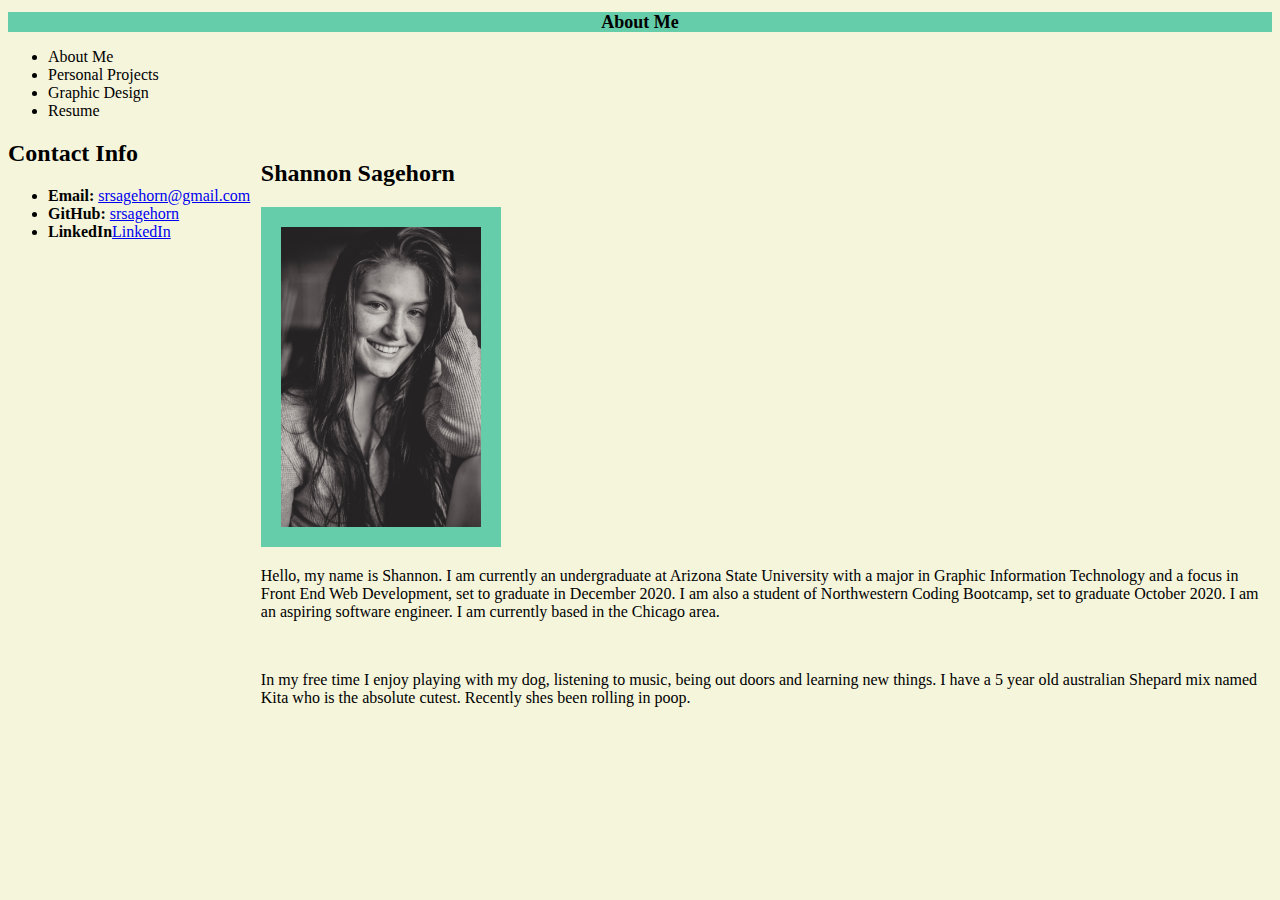
==== html/index.html @ 60037836 "Added additional html pages" ====
<!DOCTYPE html>
<html lang="en">

<head>
    <meta charset="UTF-8">
    <meta name="viewport" content="width=device-width, initial-scale=1.0">

    <link rel="stylesheet" type="text/css" href="../style.css">

    <title>About Me | Shannon Sagehorn</title>

</head>
<body>
    <header>

    <h1>About Me</h1>

    <nav>
        <ul>
            <li><a href = "index.html"class = "activePage"> </a>About Me</li>

            <li><a href= "coding.html"></a>Personal Projects</li>

            <li><a href = "graphicDesign"></a>Graphic Design</li>

            <li><a href = "resume.html"></a>Resume</li>
        </ul>
    </nav>

    </header>

    <div id = "leftCol">

    <h2>Shannon Sagehorn</h2>

    <img src = "../pics/me.jpeg" alt = "Bio Photo" height = "300px">
    
    <p> Hello, my name is Shannon. I am currently an undergraduate at Arizona State University with a major in Graphic Information Technology and a focus in Front End Web Development, set to graduate in December 2020. I am also a student of Northwestern Coding Bootcamp, set to graduate October 2020. I am an aspiring software engineer. I am currently based in the Chicago area.</p>
    
    <br>

    <p> In my free time I enjoy playing with my dog, listening to music, being out doors and learning new things. I have a 5 year old australian Shepard mix named Kita who is the absolute cutest. Recently shes been rolling in poop.</p>

    </div>

    <dv id = "rightCool">

    <h2>Contact Info</h2>

    <ul>
        <li><strong>Email:</strong> <a href = "mailto: srsagehorn@gmail.com">srsagehorn@gmail.com</a></li>

        <li><strong>GitHub:</strong> <a href = "https://github.com/srsagehorn" target="_blank">srsagehorn</a> </li>

        <li><strong>LinkedIn</strong><a href = "www.linkedin.com/in/shannonsagehorn" target="_blank">LinkedIn</a></li>
    </ul>
    </div>

</body>
</html>
---- style.css ----
body {
    background-color: beige;

}

h1 {
    background-color : mediumaquamarine;
    height : 20px;
    text-align: center;
    font-size: 18px;
    font-weight: bold;
}

h2 {

}

img {
    border: mediumaquamarine solid 20px;
    align: center;


}

li {

}

#leftCol {
    float: right;
    width: 80%;
}

#rightCol {
    float: right;
    width: 20%;
}
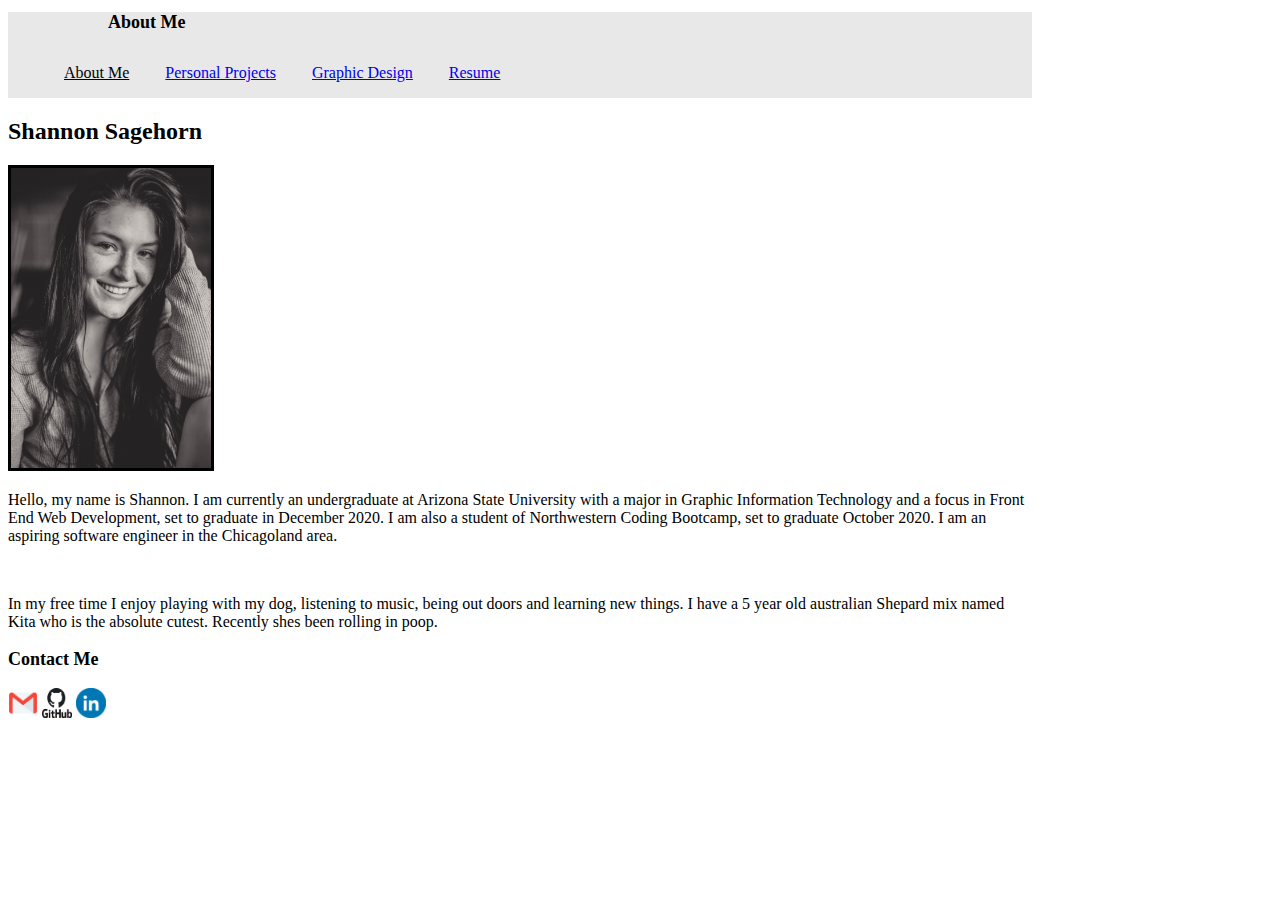
==== commit 88ba3203: "added css styles and java page" ====
--- a/html/index.html
+++ b/html/index.html
@@ -1,11 +1,14 @@
 <!DOCTYPE html>
 <html lang="en">
+    <!-- create interlocking s logo -->
 
 <head>
     <meta charset="UTF-8">
     <meta name="viewport" content="width=device-width, initial-scale=1.0">
 
     <link rel="stylesheet" type="text/css" href="../style.css">
+
+    <script src = "../java.js"></script>
 
     <title>About Me | Shannon Sagehorn</title>
 
@@ -17,44 +20,37 @@
 
     <nav>
         <ul>
-            <li><a href = "index.html"class = "activePage"> </a>About Me</li>
+            <li><a href = "index.html"class = "activePage">About Me</a></li>
 
-            <li><a href= "coding.html"></a>Personal Projects</li>
+            <li><a href= "personalProjects.html">Personal Projects</a></li>
 
-            <li><a href = "graphicDesign"></a>Graphic Design</li>
+            <li><a href = "graphicDesign">Graphic Design</a></li>
 
-            <li><a href = "resume.html"></a>Resume</li>
+            <li><a href = "resume.html">Resume</a></li>
         </ul>
     </nav>
 
     </header>
 
-    <div id = "leftCol">
-
     <h2>Shannon Sagehorn</h2>
 
-    <img src = "../pics/me.jpeg" alt = "Bio Photo" height = "300px">
+    <img id = "profilePic" src = "../pics/me.jpeg" alt = "Bio Photo" height = "300px">
     
-    <p> Hello, my name is Shannon. I am currently an undergraduate at Arizona State University with a major in Graphic Information Technology and a focus in Front End Web Development, set to graduate in December 2020. I am also a student of Northwestern Coding Bootcamp, set to graduate October 2020. I am an aspiring software engineer. I am currently based in the Chicago area.</p>
+    <p> Hello, my name is Shannon. I am currently an undergraduate at Arizona State University with a major in Graphic Information Technology and a focus in Front End Web Development, set to graduate in December 2020. I am also a student of Northwestern Coding Bootcamp, set to graduate October 2020. I am an aspiring software engineer in the Chicagoland area.</p>
     
     <br>
 
     <p> In my free time I enjoy playing with my dog, listening to music, being out doors and learning new things. I have a 5 year old australian Shepard mix named Kita who is the absolute cutest. Recently shes been rolling in poop.</p>
 
-    </div>
 
-    <dv id = "rightCool">
-
-    <h2>Contact Info</h2>
-
-    <ul>
-        <li><strong>Email:</strong> <a href = "mailto: srsagehorn@gmail.com">srsagehorn@gmail.com</a></li>
-
-        <li><strong>GitHub:</strong> <a href = "https://github.com/srsagehorn" target="_blank">srsagehorn</a> </li>
-
-        <li><strong>LinkedIn</strong><a href = "www.linkedin.com/in/shannonsagehorn" target="_blank">LinkedIn</a></li>
-    </ul>
-    </div>
+    <footer>
+        <h3>Contact Me</h3>
+        <a href = "mailto: srsagehorn@gmail.com"><img src = "../pics/gmail.png" alt = "gmail logo"></a>
+    
+        <a href = "https://github.com/srsagehorn" target="_blank"><img src = "../pics/github.png" alt = "github logo" ></a>
+    
+        <a href = "www.linkedin.com/in/shannonsagehorn" target="_blank"><img src = "../pics/linkedIn.png" alt = "LinkedIn logo" ></a>
+    </footer>
 
 </body>
 </html>--- a/style.css
+++ b/style.css
@@ -1,37 +1,57 @@
 body {
-    background-color: beige;
+    background-color: white;
+    width: 80%
+}
 
+header {
+    background-color: #E8E8E8;
 }
 
 h1 {
-    background-color : mediumaquamarine;
     height : 20px;
-    text-align: center;
+    text-align: left;
+    padding-left: 100px;
     font-size: 18px;
     font-weight: bold;
 }
 
-h2 {
+nav ul{
+    list-style-type: none;
+}
 
+nav li {
+    display: inline-block;
+    margin: auto;
+    padding: 1em;
+    color: grey;
+}
+
+nav a:hover {
+    color: black;
 }
 
 img {
-    border: mediumaquamarine solid 20px;
-    align: center;
-
-
+    display: inline-block;
 }
 
-li {
-
+h3 {
+    font-size: 18px;
 }
 
-#leftCol {
-    float: right;
-    width: 80%;
+#profilePic {
+    border: black solid 3px;
+    align: left;
 }
 
-#rightCol {
-    float: right;
-    width: 20%;
+.activePage {
+    color: black;
+}
+
+footer {
+    height: 50px;
+}
+
+footer img {
+    height: 30px;
+    width: 30px;
 }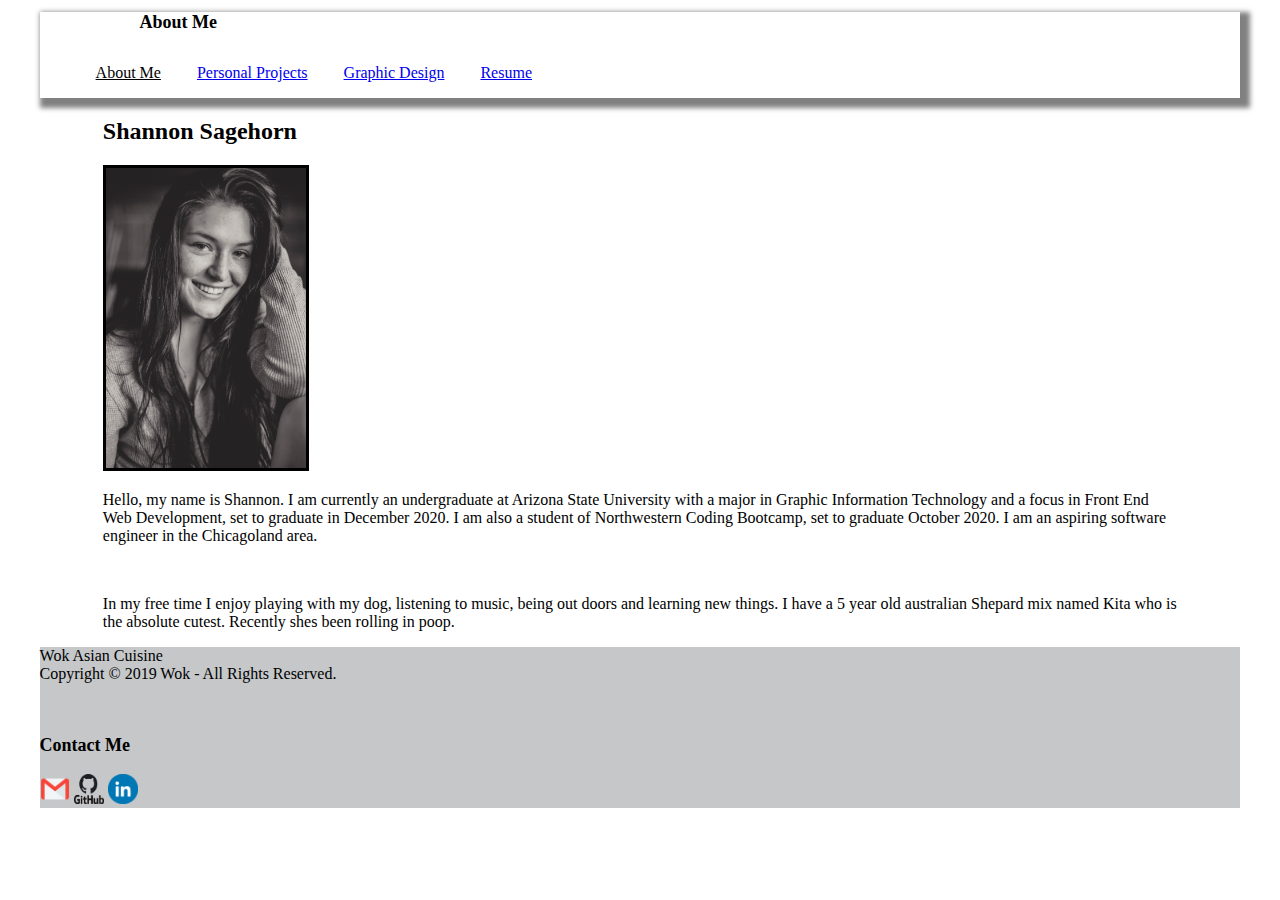
==== commit 73adefce: "Updated CSS" ====
--- a/html/index.html
+++ b/html/index.html
@@ -10,7 +10,7 @@
 
     <script src = "../java.js"></script>
 
-    <title>About Me | Shannon Sagehorn</title>
+    <title>Shannon Sagehorn | About Me</title>
 
 </head>
 <body>
@@ -18,38 +18,49 @@
 
     <h1>About Me</h1>
 
-    <nav>
-        <ul>
-            <li><a href = "index.html"class = "activePage">About Me</a></li>
+        <nav>
+            <ul>
+                <li><a href = "index.html"class = "activePage">About Me</a></li>
 
-            <li><a href= "personalProjects.html">Personal Projects</a></li>
+                <li><a href= "personalProjects.html">Personal Projects</a></li>
 
-            <li><a href = "graphicDesign">Graphic Design</a></li>
+                <li><a href = "graphicDesign">Graphic Design</a></li>
+                <li><a href = "resume.html">Resume</a></li>
 
-            <li><a href = "resume.html">Resume</a></li>
-        </ul>
-    </nav>
+            </ul>
+        </nav>
 
     </header>
 
-    <h2>Shannon Sagehorn</h2>
+    <div id = "wrapper">
 
-    <img id = "profilePic" src = "../pics/me.jpeg" alt = "Bio Photo" height = "300px">
-    
-    <p> Hello, my name is Shannon. I am currently an undergraduate at Arizona State University with a major in Graphic Information Technology and a focus in Front End Web Development, set to graduate in December 2020. I am also a student of Northwestern Coding Bootcamp, set to graduate October 2020. I am an aspiring software engineer in the Chicagoland area.</p>
-    
-    <br>
+        <h2>Shannon Sagehorn</h2>
 
-    <p> In my free time I enjoy playing with my dog, listening to music, being out doors and learning new things. I have a 5 year old australian Shepard mix named Kita who is the absolute cutest. Recently shes been rolling in poop.</p>
+        <img id = "profilePic" src = "../pics/me.jpeg" alt = "Bio Photo" height = "300px">
+        
+        <p> Hello, my name is Shannon. I am currently an undergraduate at   Arizona State University with a major in Graphic Information Technology and a focus in Front End Web Development, set to graduate in December 2020. I am also a student of Northwestern Coding Bootcamp, set to graduate October 2020. I am an aspiring software engineer in the Chicagoland area.</p>
+        
+        <br>
 
+        <p> In my free time I enjoy playing with my dog, listening to music, being out doors and learning new things. I have a 5 year old australian Shepard mix named Kita who is the absolute cutest. Recently shes been rolling in poop.</p>
+
+    </div>
 
     <footer>
+
+        <p>Wok Asian Cuisine <br>
+        Copyright &copy; 2019 Wok - All Rights Reserved.</p>
+        
+        <br>
+
         <h3>Contact Me</h3>
+        
         <a href = "mailto: srsagehorn@gmail.com"><img src = "../pics/gmail.png" alt = "gmail logo"></a>
     
         <a href = "https://github.com/srsagehorn" target="_blank"><img src = "../pics/github.png" alt = "github logo" ></a>
     
         <a href = "www.linkedin.com/in/shannonsagehorn" target="_blank"><img src = "../pics/linkedIn.png" alt = "LinkedIn logo" ></a>
+
     </footer>
 
 </body>
--- a/style.css
+++ b/style.css
@@ -1,10 +1,15 @@
 body {
     background-color: white;
-    width: 80%
+    font-family: Century Gothic;
 }
 
 header {
-    background-color: #E8E8E8;
+    background-color: white;
+    /* border: black solid 2px; */
+    box-shadow: 5px 5px 5px 5px grey;
+    width: 95%;
+    padding: 0%;
+    margin: auto;
 }
 
 h1 {
@@ -30,6 +35,20 @@
     color: black;
 }
 
+nav a:link {
+    border-bottom: 1px black;
+}
+
+nav a:hover {
+    background-color: tan;
+    color: whitesmoke;
+}
+
+#wrapper {
+    width: 85%;
+    margin: auto;
+}
+
 img {
     display: inline-block;
 }
@@ -48,10 +67,14 @@
 }
 
 footer {
-    height: 50px;
+    height: auto;
+    background-color: rgb(197, 199, 201);
+    margin: auto;
+    width: 95%;
 }
 
 footer img {
     height: 30px;
     width: 30px;
+    padding 2px;
 }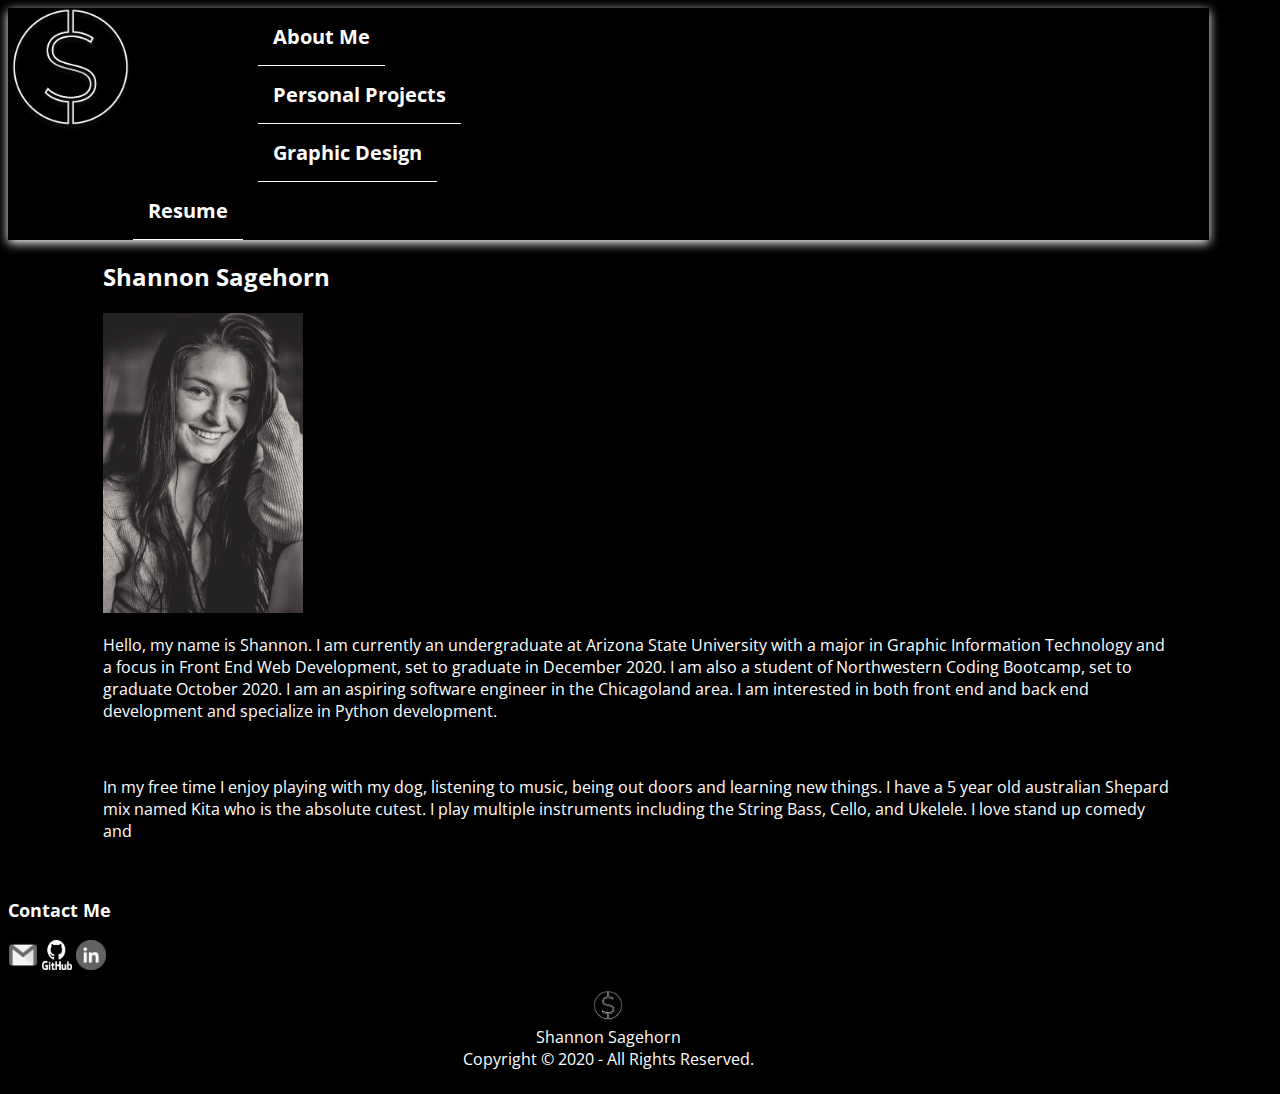
==== commit bcd77b70: "Layout corrected, drop downs started" ====
--- a/html/index.html
+++ b/html/index.html
@@ -1,67 +1,119 @@
 <!DOCTYPE html>
 <html lang="en">
-    <!-- create interlocking s logo -->
+  <head>
+    <meta charset="UTF-8" />
+    <meta name="viewport" content="width=device-width, initial-scale=1.0" />
 
-<head>
-    <meta charset="UTF-8">
-    <meta name="viewport" content="width=device-width, initial-scale=1.0">
+    <link rel="stylesheet" type="text/css" href="../style.css" />
 
-    <link rel="stylesheet" type="text/css" href="../style.css">
+    <link
+      href="https://fonts.googleapis.com/css2?family=Open+Sans+Condensed:wght@300&display=swap"
+      rel="stylesheet"
+    />
 
-    <script src = "../java.js"></script>
+    <script src="../java.js"></script>
 
     <title>Shannon Sagehorn | About Me</title>
+  </head>
+  <body>
+    <header>
+      <nav>
+        <a href = "index.html"><img src = "../pics/w2logo.png"></a>
+        <div class="index">
+          <button class="inBtn">
+            <a href="index.html" class="activePage">About Me</a>
+          </button>
+        </div>
 
-</head>
-<body>
-    <header>
+        <div class="pp">
+          <button class="ppBtn">
+            <a href="personalProjects.html">Personal Projects</a>
+          </button>
+          <div class="ppDDContent">
+            <ul>
+            <a href="ppDropDown/fitPlay.html">FitPlay</a>
+            <a href="ppDropDown/algoVisual.html">Algo Visual</a>
+            <a href="ppDropDown/sites.html">Sites</a>
+          </div>
+        </div>
 
-    <h1>About Me</h1>
+        <div class="gd">
+          <button class="gdBtn">
+            <a href="graphicDesign.html">Graphic Design</a>
+          </button>
+          <div class="gdDDContent">
+            <a href="gdDropDown/ps.html">Photoshop</a>
+            <a href="gdDropDown/mg.html">Motion Graphics</a>
+            <a href="gdDropDown/logos.html">Logos</a>
+          </div>
+        </div>
 
-        <nav>
-            <ul>
-                <li><a href = "index.html"class = "activePage">About Me</a></li>
-
-                <li><a href= "personalProjects.html">Personal Projects</a></li>
-
-                <li><a href = "graphicDesign">Graphic Design</a></li>
-                <li><a href = "resume.html">Resume</a></li>
-
-            </ul>
-        </nav>
-
+        <div class="resume">
+          <button class="resumeBtn"><a href="resume.html">Resume</a></button>
+          <div class="resumeDDContent">
+            <a href="resumeDropDown/onsite.html">View On Site</a>
+            <a href="resumeDropDown/pdf.html">Download pdf</a>
+          </div>
+        </div>
+      </nav>
     </header>
 
-    <div id = "wrapper">
+    <div id="wrapper">
+      <h2>Shannon Sagehorn</h2>
 
-        <h2>Shannon Sagehorn</h2>
+      <img
+        id="profilePic"
+        src="../pics/me.jpeg"
+        alt="Bio Photo"
+        height="300px"
+      />
 
-        <img id = "profilePic" src = "../pics/me.jpeg" alt = "Bio Photo" height = "300px">
-        
-        <p> Hello, my name is Shannon. I am currently an undergraduate at   Arizona State University with a major in Graphic Information Technology and a focus in Front End Web Development, set to graduate in December 2020. I am also a student of Northwestern Coding Bootcamp, set to graduate October 2020. I am an aspiring software engineer in the Chicagoland area.</p>
-        
-        <br>
+      <p>
+        Hello, my name is Shannon. I am currently an undergraduate at Arizona
+        State University with a major in Graphic Information Technology and a
+        focus in Front End Web Development, set to graduate in December 2020. I
+        am also a student of Northwestern Coding Bootcamp, set to graduate
+        October 2020. I am an aspiring software engineer in the Chicagoland
+        area. I am interested in both front end and back end development and
+        specialize in Python development.
+      </p>
 
-        <p> In my free time I enjoy playing with my dog, listening to music, being out doors and learning new things. I have a 5 year old australian Shepard mix named Kita who is the absolute cutest. Recently shes been rolling in poop.</p>
+      <br />
 
+      <p>
+        In my free time I enjoy playing with my dog, listening to music, being
+        out doors and learning new things. I have a 5 year old australian
+        Shepard mix named Kita who is the absolute cutest. I play multiple
+        instruments including the String Bass, Cello, and Ukelele. I love stand
+        up comedy and
+      </p>
     </div>
 
     <footer>
+      <br />
 
-        <p>Wok Asian Cuisine <br>
-        Copyright &copy; 2019 Wok - All Rights Reserved.</p>
-        
-        <br>
+      <h3>Contact Me</h3>
 
-        <h3>Contact Me</h3>
-        
-        <a href = "mailto: srsagehorn@gmail.com"><img src = "../pics/gmail.png" alt = "gmail logo"></a>
-    
-        <a href = "https://github.com/srsagehorn" target="_blank"><img src = "../pics/github.png" alt = "github logo" ></a>
-    
-        <a href = "www.linkedin.com/in/shannonsagehorn" target="_blank"><img src = "../pics/linkedIn.png" alt = "LinkedIn logo" ></a>
+      <a href="mailto: srsagehorn@gmail.com"
+        ><img src="../pics/gmail.png" alt="gmail logo"
+      /></a>
 
+      <a id="gitimg" href="https://github.com/srsagehorn" target="_blank"
+        ><img src="../pics/github.png" alt="github logo"
+      /></a>
+
+      <a href="www.linkedin.com/in/shannonsagehorn" target="_blank"
+        ><img src="../pics/linkedIn.png" alt="LinkedIn logo"
+      /></a>
+
+      <p>
+        <img src="../pics/wlogo.png" /><br>
+        Shannon Sagehorn <br />
+        Copyright &copy; 2020 - All Rights Reserved.
+      </p>
     </footer>
+  </body>
+</html>
 
-</body>
-</html>+<!-- ?s for tutor
+why does nothing show up in safari but everything is fine in google chrome? -->
--- a/style.css
+++ b/style.css
@@ -1,15 +1,25 @@
 body {
-    background-color: white;
-    font-family: Century Gothic;
+    background-color:black;
+    font-family: 'Open Sans Condensed', sans-serif;
+    color: white;
 }
 
+
 header {
-    background-color: white;
-    /* border: black solid 2px; */
-    box-shadow: 5px 5px 5px 5px grey;
+    background-color:black;
+    box-shadow: 0px 3px 10px white;
     width: 95%;
     padding: 0%;
     margin: auto;
+    font-family: 'Open Sans Condensed', sans-serif;
+    font-weight: lighter;
+    color:white;
+    display: inline-block;
+}
+
+header img {
+    height: 125px;
+    float: left;
 }
 
 h1 {
@@ -18,31 +28,50 @@
     padding-left: 100px;
     font-size: 18px;
     font-weight: bold;
+    position: relative;
+    left: 40px;
+    top: 10px;
 }
 
-nav ul{
-    list-style-type: none;
+nav button {
+    font-family: 'Open Sans Condensed', sans-serif;
+    display: inline;
+    text-align: center;
+    color: white !important;
+    font-weight: bold;
+    border-width: 0px;
+    border-bottom: 1px solid white; 
+    position: relative;
+    left: 125px;
+    padding: 15px;
+    font-size: 20px;
+    background-color: black;
+    text-decoration: none;
 }
 
-nav li {
-    display: inline-block;
-    margin: auto;
-    padding: 1em;
-    color: grey;
-}
+  }
+  
+  .index, .pp, .gd, .resume {
+    position: relative;
+  }
+  .ppDDContent, .gdDDContent, .resumeDDContent{
+    display: none;
+    position: absolute;
+    min-width: 160px;
+    box-shadow: 0px 8px 16px 0px rgba(0,0,0,0.2);
+    z-index: 1;
+  }
 
-nav a:hover {
-    color: black;
-}
-
-nav a:link {
-    border-bottom: 1px black;
-}
-
-nav a:hover {
-    background-color: tan;
-    color: whitesmoke;
-}
+  .ppDDContent a, .gdDDContent a, .resumeDDContent a {
+    color: white;
+    padding: 12px 16px;
+    text-decoration: none;
+    display: none;
+  }}
+  
+  .ppBtn:hover .ppDDContent {display: block;}
+  .gdBtn:hover .gdDDContent {display: block;}
+  .resumeBtn:hover .resumeDDContent {display: block;}
 
 #wrapper {
     width: 85%;
@@ -53,28 +82,50 @@
     display: inline-block;
 }
 
+p{
+    font-size: 16x;
+}
+
 h3 {
     font-size: 18px;
 }
 
 #profilePic {
-    border: black solid 3px;
     align: left;
 }
 
 .activePage {
-    color: black;
+    color:white;
 }
 
 footer {
     height: auto;
-    background-color: rgb(197, 199, 201);
     margin: auto;
     width: 95%;
+    display: inline-block;
 }
 
 footer img {
     height: 30px;
     width: 30px;
     padding 2px;
+    filter: grayscale(100%);
+}
+
+footer img:hover {
+    filter: grayscale(0%);
+}
+/* the logo is black so Im not sure how I want to do this */
+#gitimg :hover {
+    box-shadow: 0px 3px 10px white;
+} 
+
+a:-webkit-any-link {
+    color: white;
+    cursor: pointer;
+    text-decoration: none;
+}
+
+footer p {
+    text-align: center;
 }